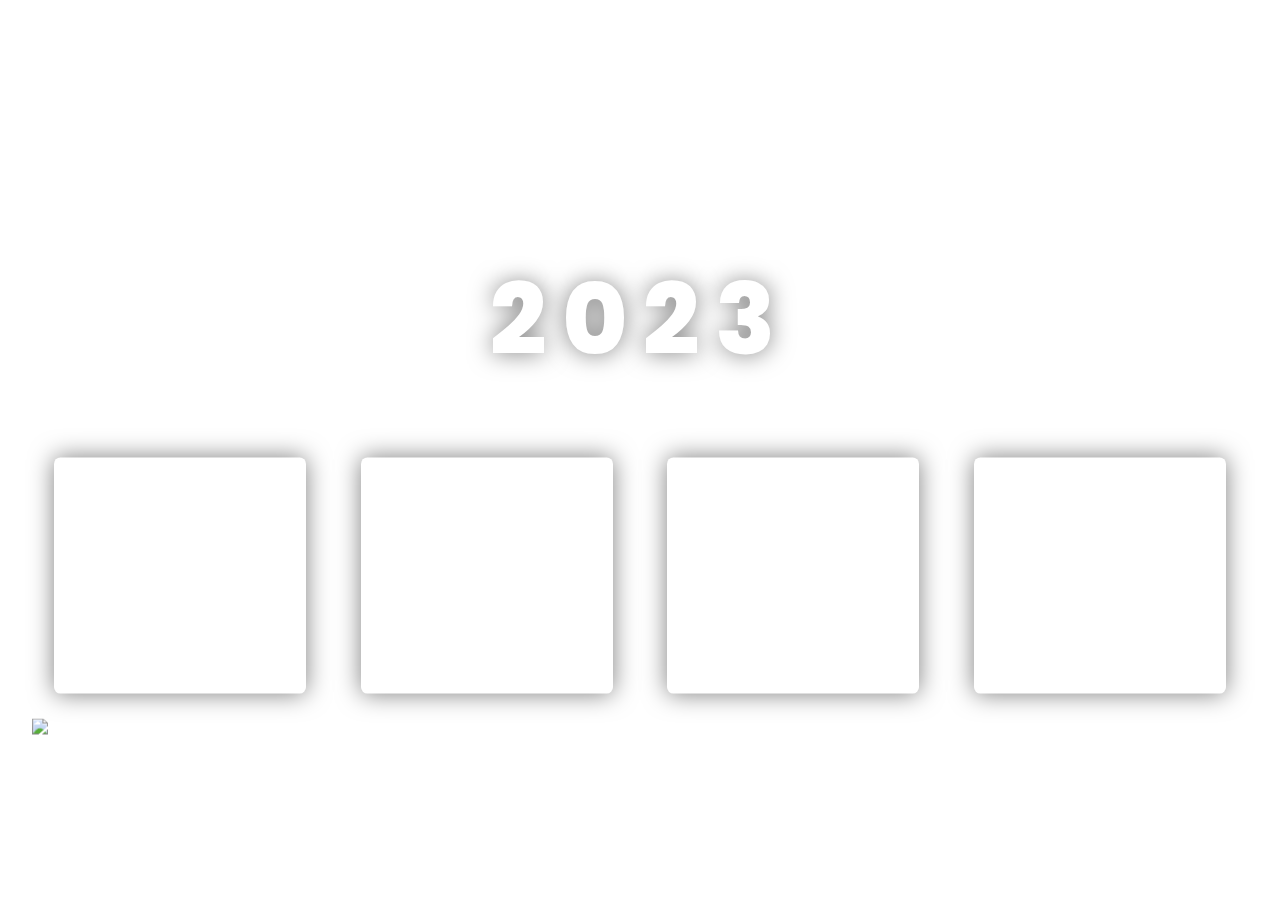
==== firstpage.html @ 38703861 "html file name changed" ====
<!DOCTYPE html>
<html lang="en">
<head>
    <meta name="viewport" content="width=device-width, initial-scale=1.0" />
    <title>Countdown to New Year</title>
    <!-- Google Font -->
    <link href="https://fonts.googleapis.com/css2?family=Poppins:wght@600;800&display=swap" rel="stylesheet" />
    <!-- Stylesheet -->
    <link rel="stylesheet" href="index.css" />
</head>
<body>
    <div class="wrapper">
        <div class="heading">
            <h3>Countdown Till</h3>
            <h1>2023</h1>
        </div>
        <div class="countdown">
            <div class="box">
                <span class="num" id="day-box">00</span>
                <span class="text">Days</span>
            </div>
            <div class="box">
                <span class="num" id="hr-box">00</span>
                <span class="text">Hours</span>
            </div>
            <div class="box">
                <span class="num" id="min-box">00</span>
                <span class="text">Minutes</span>
            </div>
            <div class="box">
                <span class="num" id="sec-box">00</span>
                <span class="text">Seconds</span>
            </div>
        </div>
        <div class="Notes">
            <div class="fav">
                <a href="notes.html">
                    <img src="https://encrypted-tbn0.gstatic.com/images?q=tbn:ANd9
                    GcT_M6SzMy82SMHPAcWvpDIZoTiPKYXvhxnswA&usqp=CAU" alt="notes" class="img">
                    Notes
                </a>
            </div>
        </div>
    </div>
    <script src="firstpage.js"></script>
</body>
</html>
---- index.css ----
:root {
  --color-white: #ffffff;
  --color-black: #202020;
  --color-glass: rgba(255, 255, 255, 0.05);
  --color-shadow: 0 0 25px rgba(0, 0, 0, 0.5);
}
* {
  padding: 0;
  margin: 0;
  box-sizing: border-box;
  font-family: "Poppins", sans-serif;
  color: var(--color-white);
}
body {
  background: url("https://cdn.wallpapersafari.com/26/98/6gp9Kl.jpg");
  background-repeat: no-repeat;
  background-attachment: fixed;
  background-position: center center;
  background-size: cover;
}
.wrapper {
  position: absolute;
  transform: translate(-50%, -50%);
  top: 50%;
  left: 50%;
  font-size: 16px;
}
.heading {
  text-align: center;
  margin-bottom: 4em;
}
.heading h1 {
  text-shadow: var(--color-shadow);
  font-size: 6.2em;
  font-weight: 800;
  letter-spacing: 0.15em;
}
.heading h3 {
  font-size: 3em;
  letter-spacing: 0.05em;
  text-transform: uppercase;
  background-color: var(--color-glass);
  backdrop-filter: blur(25px);
  padding: 8px 30px;
  display: inline-block;
  box-shadow: 0px 0px 30px 15px white;
}
/* .heading h3 {
  font-size: 1.6em;
  letter-spacing: 0.05em;
  text-transform: uppercase;
  font-weight: 600;
  background-color: var(--color-glass);
  backdrop-filter: blur(12px);
  box-shadow: var(--color-shadow);
  padding: 8px 30px;
  display: inline-block;
} */
.countdown {
  width: 95vw;
  display: flex;
  justify-content: space-around;
  gap: 10px;
}
.box {
  width: 28vmin;
  height: 29vmin;
  display: flex;
  flex-direction: column;
  align-items: center;
  justify-content: space-evenly;
  position: relative;
}
span.num {
  background-color: var(--color-glass);
  backdrop-filter: blur(12px);
  height: 100%;
  width: 100%;
  display: grid;
  place-items: center;
  font-size: 4em;
  box-shadow: var(--color-shadow);
  border-radius: 0.1em;
}
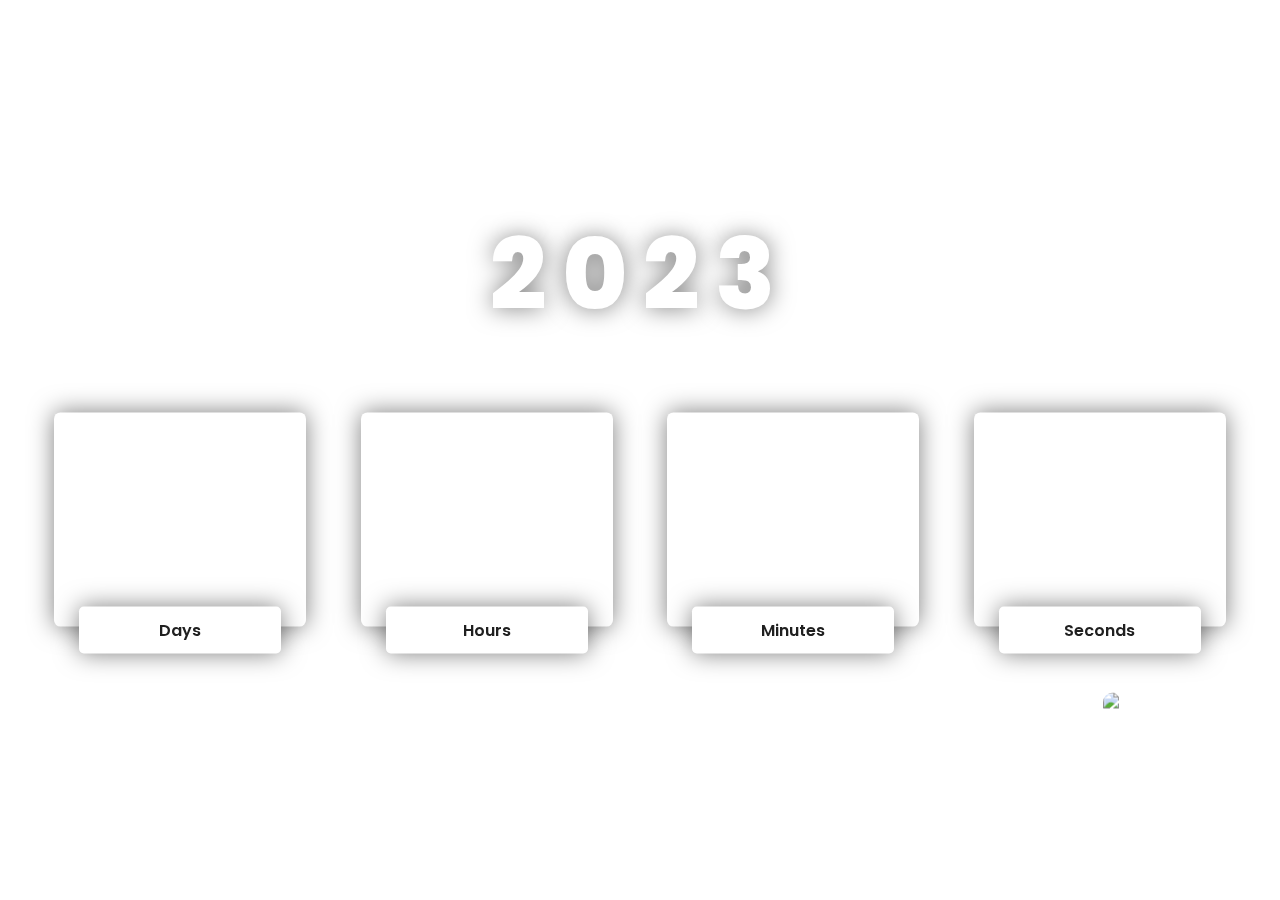
==== commit 5281579a: "Update firstpage.html" ====
--- a/firstpage.html
+++ b/firstpage.html
@@ -42,6 +42,6 @@
             </div>
         </div>
     </div>
-    <script src="firstpage.js"></script>
+   
 </body>
 </html>
--- a/index.css
+++ b/index.css
@@ -4,6 +4,7 @@
   --color-glass: rgba(255, 255, 255, 0.05);
   --color-shadow: 0 0 25px rgba(0, 0, 0, 0.5);
 }
+
 * {
   padding: 0;
   margin: 0;
@@ -11,6 +12,7 @@
   font-family: "Poppins", sans-serif;
   color: var(--color-white);
 }
+
 body {
   background: url("https://cdn.wallpapersafari.com/26/98/6gp9Kl.jpg");
   background-repeat: no-repeat;
@@ -18,6 +20,7 @@
   background-position: center center;
   background-size: cover;
 }
+
 .wrapper {
   position: absolute;
   transform: translate(-50%, -50%);
@@ -25,16 +28,19 @@
   left: 50%;
   font-size: 16px;
 }
+
 .heading {
   text-align: center;
   margin-bottom: 4em;
 }
+
 .heading h1 {
   text-shadow: var(--color-shadow);
   font-size: 6.2em;
   font-weight: 800;
   letter-spacing: 0.15em;
 }
+
 .heading h3 {
   font-size: 3em;
   letter-spacing: 0.05em;
@@ -45,23 +51,25 @@
   display: inline-block;
   box-shadow: 0px 0px 30px 15px white;
 }
+
 /* .heading h3 {
-  font-size: 1.6em;
-  letter-spacing: 0.05em;
-  text-transform: uppercase;
-  font-weight: 600;
-  background-color: var(--color-glass);
-  backdrop-filter: blur(12px);
-  box-shadow: var(--color-shadow);
-  padding: 8px 30px;
-  display: inline-block;
-} */
+    font-size: 1.6em;
+    letter-spacing: 0.05em;
+    text-transform: uppercase;
+    font-weight: 600;
+    background-color: var(--color-glass);
+    backdrop-filter: blur(12px);
+    box-shadow: var(--color-shadow);
+    padding: 8px 30px;
+    display: inline-block;
+  } */
 .countdown {
   width: 95vw;
   display: flex;
   justify-content: space-around;
   gap: 10px;
 }
+
 .box {
   width: 28vmin;
   height: 29vmin;
@@ -71,6 +79,7 @@
   justify-content: space-evenly;
   position: relative;
 }
+
 span.num {
   background-color: var(--color-glass);
   backdrop-filter: blur(12px);
@@ -81,4 +90,51 @@
   font-size: 4em;
   box-shadow: var(--color-shadow);
   border-radius: 0.1em;
+}
+
+span.num:after {
+  content: "";
+  position: absolute;
+  background-color: var(--color-glass);
+  height: 100%;
+  width: 50%;
+  left: 0;
+}
+
+span.text {
+  font-size: 1em;
+  background-color: var(--color-white);
+  color: var(--color-black);
+  display: block;
+  width: 80%;
+  position: relative;
+  text-align: center;
+  bottom: 20px;
+  padding: 0.7em 0;
+  font-weight: 600;
+  border-radius: 0.3em;
+  box-shadow: var(--color-shadow);
+}
+
+.fav {
+  text-align: right;
+  margin-right: 30px;
+  margin-top: 15px;
+  height: 100px;
+}
+
+.notes a {
+  text-decoration: none;
+  font-size: 32px;
+}
+
+.img {
+  height: 52px;
+  border-radius: 14px;
+  border: 4px solid white;
+  transition: transform 0.5s;
+}
+
+.img:hover {
+  transform: scale(1.2);
 }